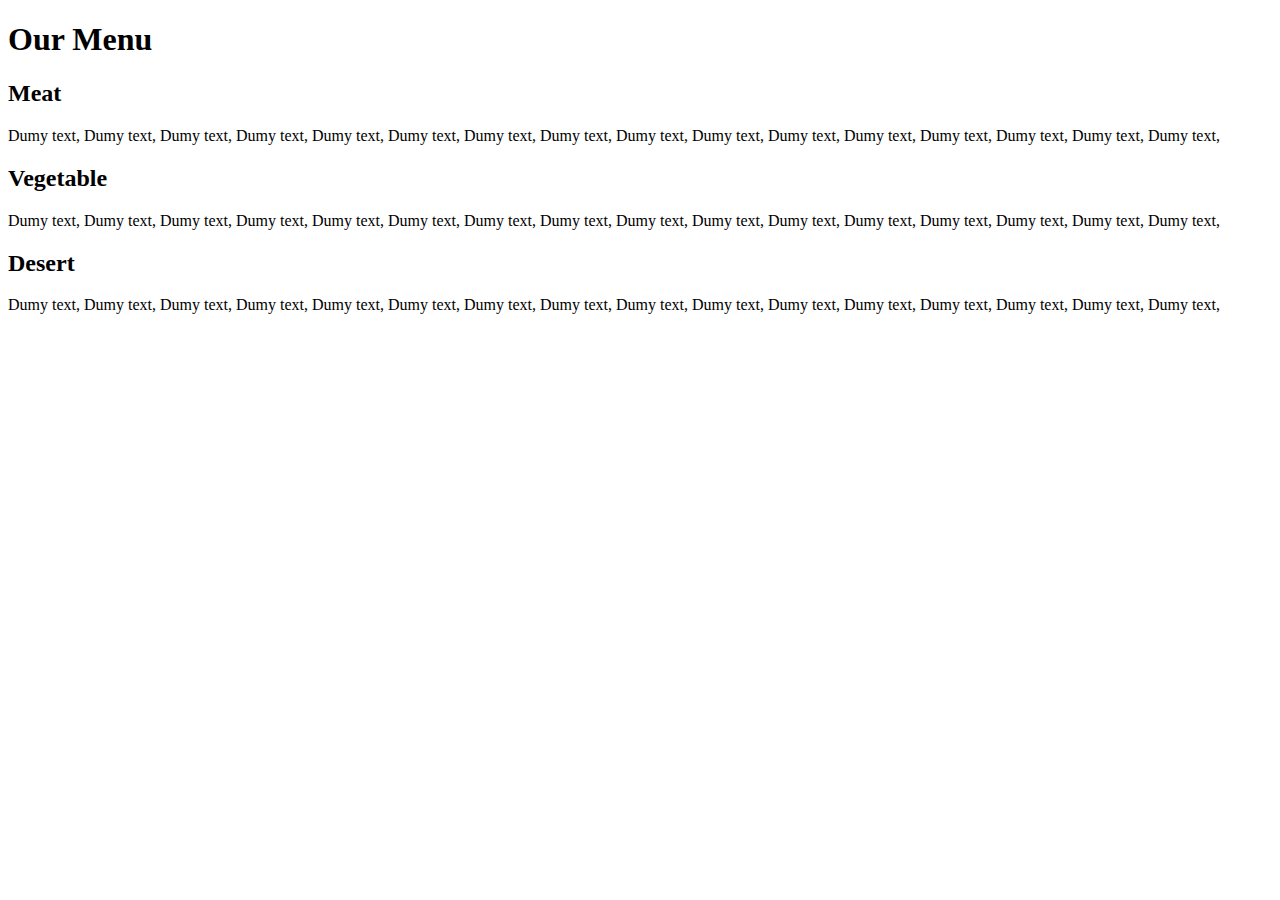
==== md2_solution/index.html @ 8d289831 "md2_solution" ====
<!DOCTYPE html>
<html>
<head>
<meta charset="utf-8">
<meta name="viewport" content="width=device-width, initial-scale=1">
<title>Module 2 Coding Assignment</title>
<link rel="stylesheet" href="module2-solution/CSS">


</head>
<body>
<h1> Our Menu </h1>
<div class="row">
	<div>
		<section class="col-lg-4 col-md-6 col-sm-12">
		<h2 id="title1">Meat</h2>
		<p>Dumy text, Dumy text, Dumy text, Dumy text, Dumy text, Dumy text, Dumy text, 
		Dumy text, Dumy text, Dumy text, Dumy text, Dumy text, Dumy text, Dumy text, Dumy text, 
	Dumy text,</p>
		</section>
	</div>
	<div>
		<section class="col-lg-4 col-md-6 col-sm-12">
		<h2 id="title2">Vegetable</h2>
		<p>Dumy text, Dumy text, Dumy text, Dumy text, Dumy text, Dumy text, Dumy text, 
		Dumy text, Dumy text, Dumy text, Dumy text, Dumy text, Dumy text, Dumy text, Dumy text, 
	Dumy text,</p>
		</section>
	</div>
	<div>
		<section class="col-lg-4 col-md-12 col-sm-12">
		<h2 id="title3">Desert</h2>
		<p>Dumy text, Dumy text, Dumy text, Dumy text, Dumy text, Dumy text, Dumy text, 
		Dumy text, Dumy text, Dumy text, Dumy text, Dumy text, Dumy text, Dumy text, Dumy text, 
	Dumy text, </p>
		</section>
	</div>
</div>
</body>
</html>
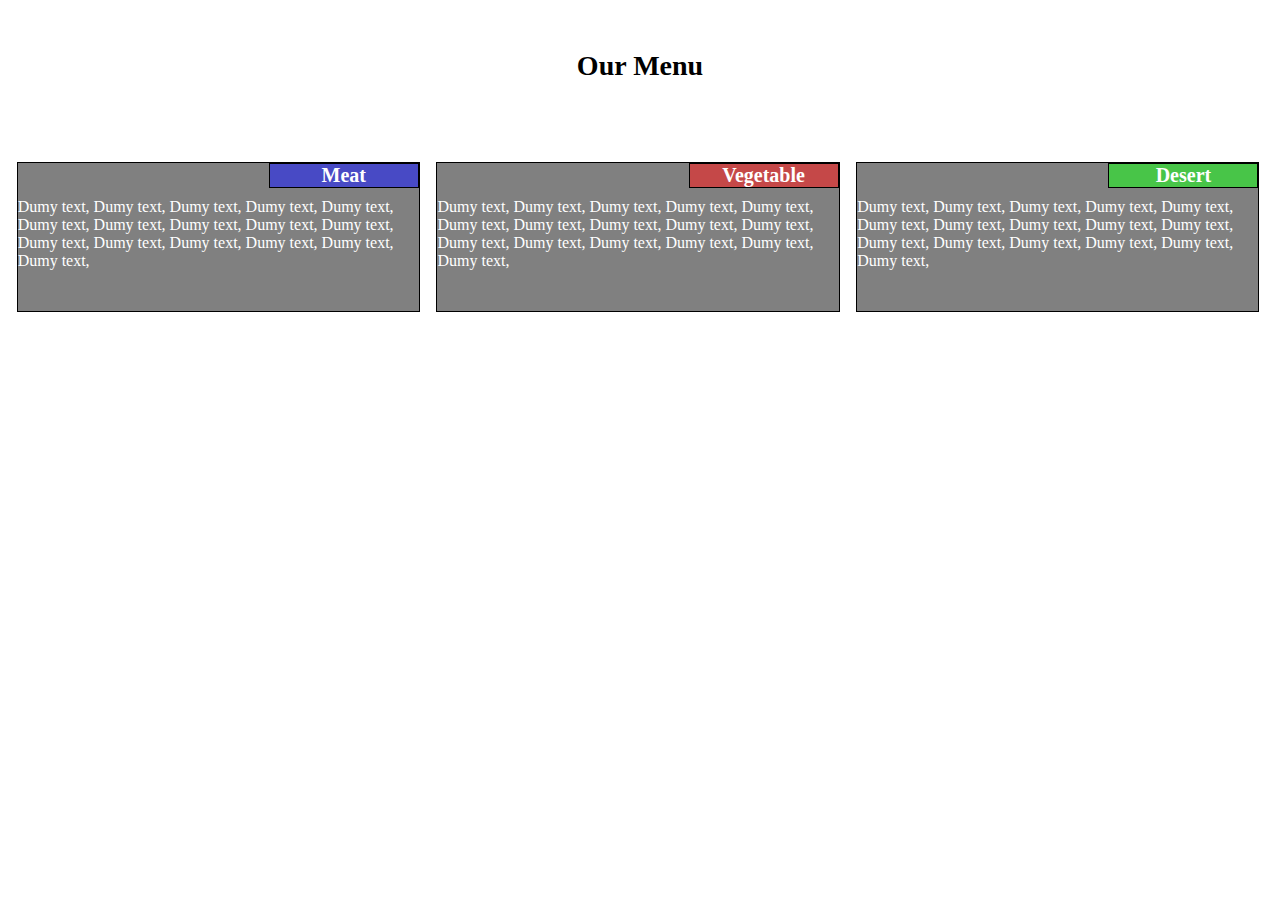
==== commit 2c2ae014: "update" ====
--- a/md2_solution/index.html
+++ b/md2_solution/index.html
@@ -4,7 +4,7 @@
 <meta charset="utf-8">
 <meta name="viewport" content="width=device-width, initial-scale=1">
 <title>Module 2 Coding Assignment</title>
-<link rel="stylesheet" href="module2-solution/CSS">
+<link rel="stylesheet" href="style.css">
 
 
 </head>
--- a/md2_solution/style.css
+++ b/md2_solution/style.css
@@ -0,0 +1,99 @@
+/* style */
+* {
+  box-sizing: border-box;
+  padding: 0;
+  margin: 0;
+}
+
+h1 {
+ margin-bottom: 80px;
+ font-size: 175%;
+ margin-top: 50px;
+ text-align: center;
+}
+h2 {
+  border: 1px solid black;
+  font-size: 125%;
+  float: right;
+  margin-top: 0;
+  margin-right: 0;
+
+}
+
+#title1{
+	background: #484AC5;
+	width: 150px;
+	text-align: center;
+
+}
+#title2 {
+	background-color: #C54848;
+	width: 150px;
+	text-align: center;
+}
+#title3 {
+	background-color: #48C548;
+	width: 150px;
+	text-align: center;
+
+}
+
+
+section {
+  background-color: grey;
+  border: 1px solid black;
+  height: 150px;
+  margin-left: 1.3%;
+  margin-bottom: 1.3%;
+  font-family: "Times New Roman", Times, serif;
+  color: white;
+  position: relative;
+}
+
+p {
+	float: left;
+	margin-top: 10px; 
+	font-size: 100%;
+
+}
+
+/* Row */
+.row {
+  width: 100%;
+}
+
+/*Browser Layout*/
+@media (min-width: 992px) {
+.col-lg-1, .col-lg-2, .col-lg-3, .col-lg-4, .col-lg-5, .col-lg-6, .col-lg-7, .col-lg-8, .col-lg-9, .col-lg-10, .col-lg-11, .col-lg-12{
+    float: left;
+    border: 1px solid black;
+  }
+  .col-lg-4 {
+    width: 31.5%;
+  }
+}
+
+/*Tablet Layout*/
+@media (min-width: 768px) and (max-width: 991px) {
+ .col-md-1, .col-md-2, .col-md-3, .col-md-4, .col-md-5, .col-md-6, .col-md-7, .col-md-8, .col-md-9, .col-md-10, .col-md-11, .col-md-12 {
+    float: left;
+    border: 1px solid black;
+  }
+  .col-md-6 {
+    width: 48%;
+  }
+  .col-md-12 {
+    width: 97.5%;
+  }
+}
+/*phone Layout*/
+@media (max-width: 767px) {
+.col-sm-1, .col-sm-2, .col-sm-3, .col-sm-4, .col-sm-5, .col-sm-6, .col-sm-7, .col-sm-8, .col-sm-9, .col-sm-10, .col-sm-11, .col-sm-12,{
+    float: left;
+    border: 1px solid black;
+  }
+  .col-sm-12 {
+    width: 97.5%;
+  } 
+}
+
